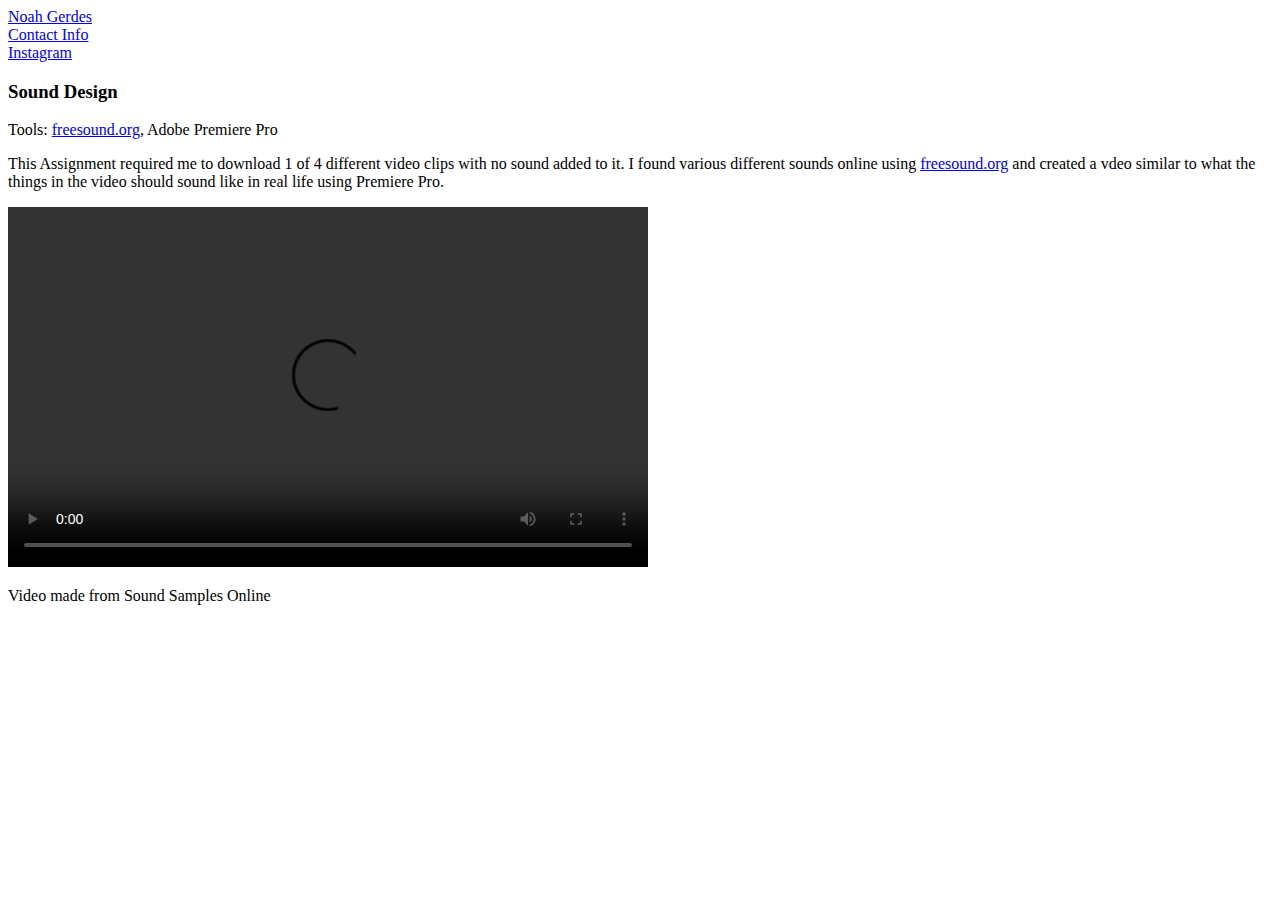
==== project5.html @ e7ccf641 "Add files via upload" ====
<!DOCTYPE html>
<html lang="en">
<head>
    <meta charset="UTF-8">
    <meta http-equiv="X-UA-Compatible" content="IE=edge">
    <meta name="viewport" content="width=device-width, initial-scale=1.0">
    <title>Noah Gerdes</title>
    <link rel="stylesheet" href="styles/simple-grid.css">
    <link rel="stylesheet" href="styles/main.css">
</head>
<body>
    <div class="container">
        <div class="row nav_bar">
            <div class="col-4">
                <a href="index.html">Noah Gerdes</a>
            </div>

            <div class="col-4">
                <a href="mailto:nomoneynoskool@gmail.com">Contact Info
                </a>
            </div>

            <div class="col-4">
                <a href="https://www.instagram.com/_noahgerdes_/">Instagram</a>
            </div>
        </div>


        <div class="row project_page_description">
            <div class="col-4">
                <h3>Sound Design</h3>
                <p class="project_tools">Tools: <a href="https://freesound.org/">freesound.org</a>, Adobe Premiere Pro</p>
            </div>
            <div class="col-8">
                <p>This Assignment required me to download 1 of 4 different video clips with no sound added to it. I found various different sounds online using <a href="https://freesound.org/">freesound.org</a> and created a vdeo similar to what the things in the video should sound like in real life using Premiere Pro. </p>
            </div>
      </div>
        <div class="row">
            <div class="col-12">
                <video width="640" height="360" controls>
                    <source src="images/project5.mp4" type="video/mp4">
                    Your browser does not support the video tag.
                  </video>
                <p>Video made from Sound Samples Online</p>
            </div>
        </div>
        </div>
    </body>
</html>
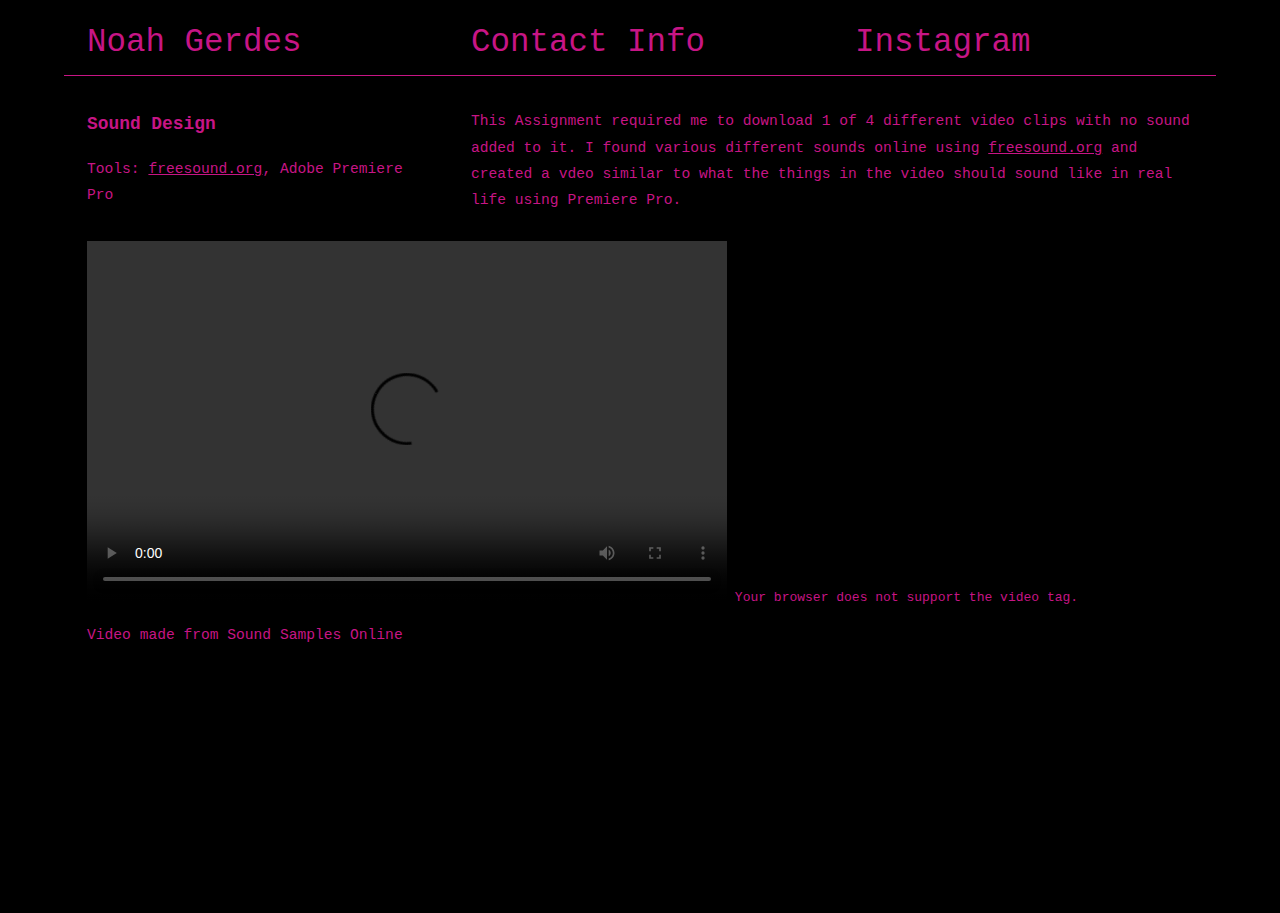
==== commit 6c31235f: "Add files via upload" ====
--- a/project5.html
+++ b/project5.html
@@ -38,9 +38,8 @@
         <div class="row">
             <div class="col-12">
                 <video width="640" height="360" controls>
-                    <source src="images/project5.mp4" type="video/mp4">
+                    <source src="images/Project5.mp4" type="video/mp4"></video>
                     Your browser does not support the video tag.
-                  </video>
                 <p>Video made from Sound Samples Online</p>
             </div>
         </div>
--- a/styles/simple-grid.css
+++ b/styles/simple-grid.css
@@ -0,0 +1,265 @@
+/**
+*** SIMPLE GRID
+*** (C) ZACH COLE 2016
+**/
+
+@import url(https://fonts.googleapis.com/css?family=Lato:400,300,300italic,400italic,700,700italic);
+
+/* UNIVERSAL */
+
+html,
+body {
+  height: 100%;
+  width: 100%;
+  margin: 0;
+  padding: 0;
+  left: 0;
+  top: 0;
+  font-size: 100%;
+  background-color: black;
+}
+
+/* ROOT FONT STYLES */
+
+* {
+  font-family: monospace;
+  color: mediumvioletred;
+  line-height: 1.5; 
+}
+
+/* TYPOGRAPHY */
+
+h1 {
+ font-family: monospace;
+  font-size: 2.5rem;
+}
+
+h2 {
+  font-size: 2rem;
+  font-family: monospace;
+}
+
+h3 {
+  font-size: 1.375rem;
+  font-family: monospace;
+}
+
+h4 {
+  font-size: 2rem;
+  margin-top: -1%;
+  margin-bottom: 1%;
+  font-family: monospace;
+}
+
+h5 {
+  font-size: 1rem;
+  font-family: monospace;
+}
+
+h6 {
+  font-size: 0.875rem;
+  font-family: monospace;
+}
+
+p {
+  font-size: 1.125rem;
+  font-weight: 200;
+  line-height: 1.8;
+  font-family: monospace;
+}
+
+.font-light {
+  font-weight: 300;
+}
+
+.font-regular {
+  font-weight: 400;
+}
+
+.font-heavy {
+  font-weight: 700;
+}
+
+/* POSITIONING */
+
+.left {
+  text-align: left;
+}
+
+.right {
+  text-align: right;
+}
+
+.center {
+  text-align: center;
+  margin-left: auto;
+  margin-right: auto;
+}
+
+.justify {
+  text-align: justify;
+}
+
+/* ==== GRID SYSTEM ==== */
+
+.container {
+  width: 90%;
+  margin-left: auto;
+  margin-right: auto;
+}
+
+.row {
+  position: relative;
+  width: 100%;
+}
+
+.row [class^="col"] {
+  float: left;
+  margin: 0.5rem 2%;
+  min-height: 0.125rem;
+}
+
+.col-1,
+.col-2,
+.col-3,
+.col-4,
+.col-5,
+.col-6,
+.col-7,
+.col-8,
+.col-9,
+.col-10,
+.col-11,
+.col-12 {
+  width: 96%;
+}
+
+.col-1-sm {
+  width: 4.33%;
+}
+
+.col-2-sm {
+  width: 12.66%;
+}
+
+.col-3-sm {
+  width: 21%;
+}
+
+.col-4-sm {
+  width: 29.33%;
+}
+
+.col-5-sm {
+  width: 37.66%;
+}
+
+.col-6-sm {
+  width: 46%;
+}
+
+.col-7-sm {
+  width: 54.33%;
+}
+
+.col-8-sm {
+  width: 62.66%;
+}
+
+.col-9-sm {
+  width: 71%;
+}
+
+.col-10-sm {
+  width: 79.33%;
+}
+
+.col-11-sm {
+  width: 87.66%;
+}
+
+.col-12-sm {
+  width: 96%;
+}
+
+.row::after {
+	content: "";
+	display: table;
+	clear: both;
+}
+
+.hidden-sm {
+  display: none;
+}
+
+@media only screen and (min-width: 33.75em) {  /* 540px */
+  .container {
+    width: 80%;
+  }
+}
+
+@media only screen and (min-width: 45em) {  /* 720px */
+  .col-1 {
+    width: 4.33%;
+  }
+
+  .col-2 {
+    width: 12.66%;
+  }
+
+  .col-3 {
+    width: 21%;
+  }
+
+  .col-4 {
+    width: 29.33%;
+  }
+
+  .col-5 {
+    width: 37.66%;
+  }
+
+  .col-6 {
+    width: 46%;
+  }
+
+  .col-7 {
+    width: 54.33%;
+  }
+
+  .col-8 {
+    width: 62.66%;
+  }
+
+  .col-9 {
+    width: 71%;
+  }
+
+  .col-10 {
+    width: 79.33%;
+  }
+
+  .col-11 {
+    width: 87.66%;
+  }
+
+  .col-12 {
+    width: 96%;
+  }
+
+  .hidden-sm {
+    display: block;
+  }
+}
+
+@media only screen and (min-width: 60em) { /* 960px */
+  .container {
+    width: 90%;
+    margin-top: 1%;
+    /* max-width: 60rem; */
+  }
+}
+
+.container {
+  margin-top: 1%;
+}--- a/styles/main.css
+++ b/styles/main.css
@@ -0,0 +1,40 @@
+.nav_bar {
+    border-bottom: 1px solid mediumvioletred;
+}
+
+.nav_bar a {
+    font-size: 2.5rem;
+    text-decoration: none;
+    font-family: monospace;
+    color: mediumvioletred;;
+}
+
+#title_name {
+    font-size: 3rem;
+    font-family: monospace;
+    color: mediumvioletred;
+    text-align: left;
+}
+
+.homepage_project_image {
+    max-width: 400px;
+    max-height: 400px;
+}
+.project_card_name  {
+ text-size-adjust: 2rem;
+    text-align: left;
+    font-family: monospace;
+    color: mediumvioletred;
+}
+
+.project_card_about {
+    font-size: x-large;
+    text-align: left;
+    font-family: monospace;
+    margin-top: 0%;
+    color: mediumvioletred;
+}
+
+.project_page_description {
+    margin-top: 1%;
+}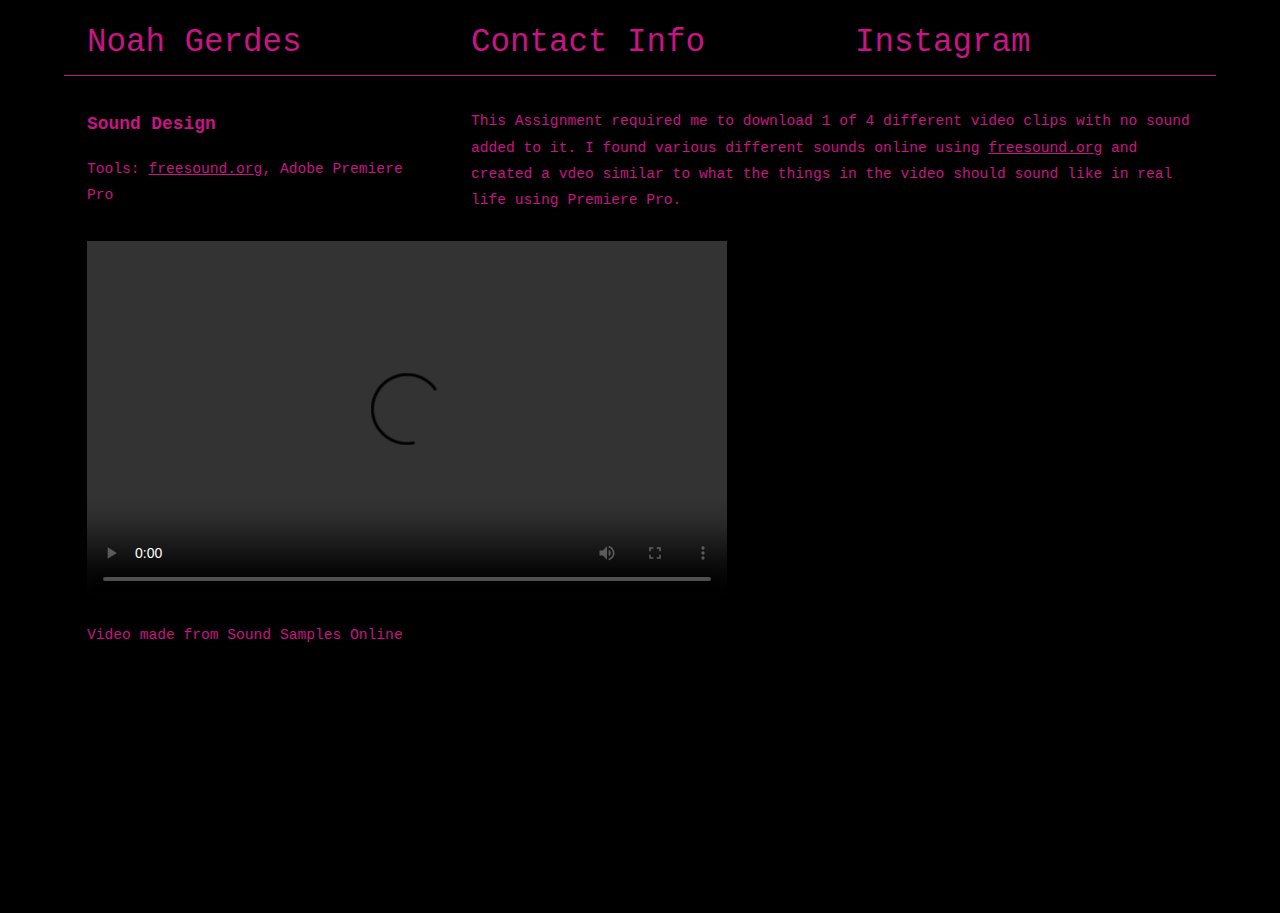
==== commit 189546c0: "Add files via upload" ====
--- a/project5.html
+++ b/project5.html
@@ -39,7 +39,6 @@
             <div class="col-12">
                 <video width="640" height="360" controls>
                     <source src="images/Project5.mp4" type="video/mp4"></video>
-                    Your browser does not support the video tag.
                 <p>Video made from Sound Samples Online</p>
             </div>
         </div>
